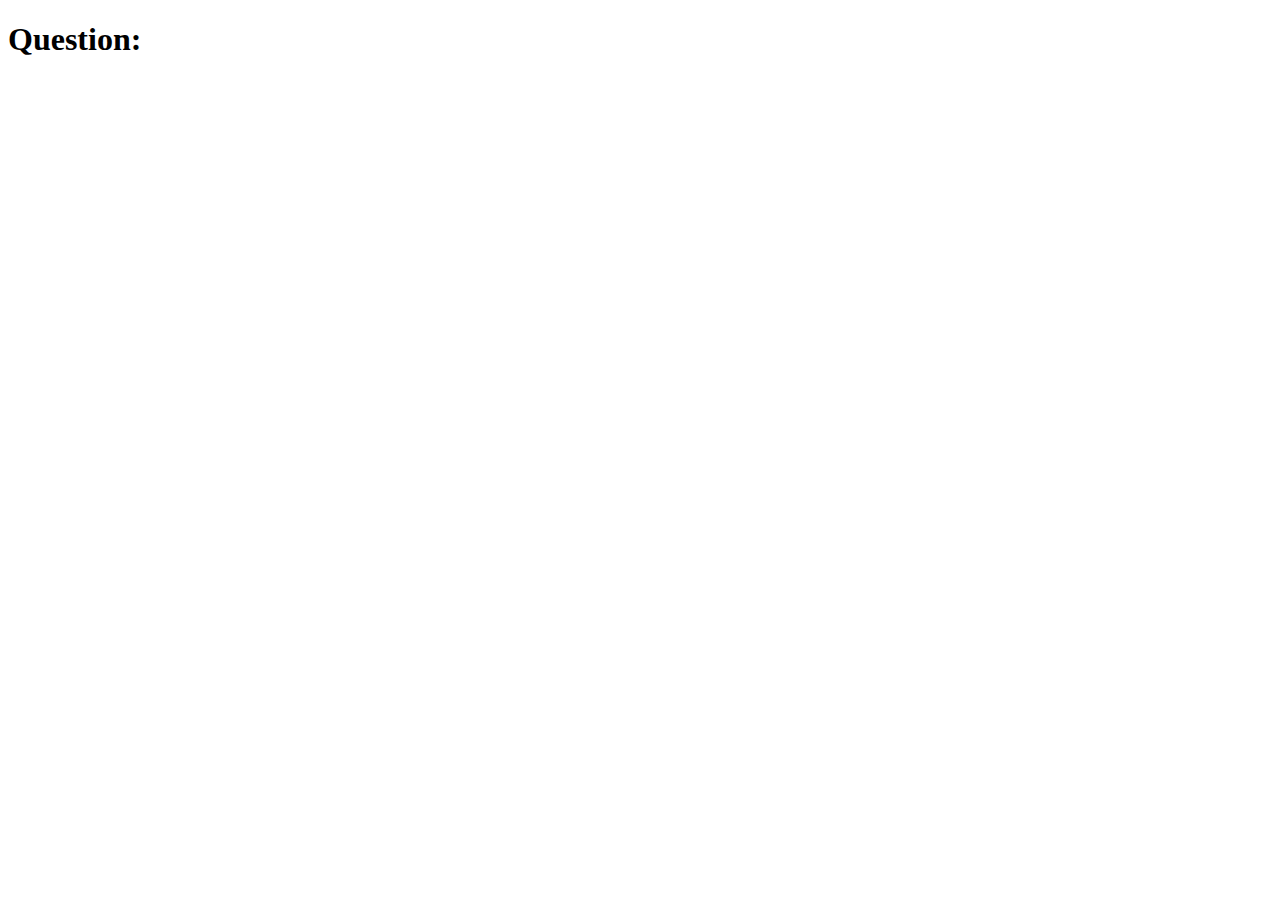
==== index1.html @ 25cac21f "Second JS file created. Question page started." ====
<!DOCTYPE html>
<html lang="en">
<head>
    <meta charset="UTF-8">
    <meta http-equiv="X-UA-Compatible" content="IE=edge">
    <meta name="viewport" content="width=device-width, initial-scale=1.0">
    <title>Quiz</title>
    <!-- Link to new style sheet -->
    <link rel="stylesheet" href="./assets/css-folder/style1.css" />
</head>
<body>
    <h1>
        Question:
    </h1>
    <h2 class="questionList"></h2>
    <script src="./assets/js-folder/script2.js"></script>
</body>
</html>
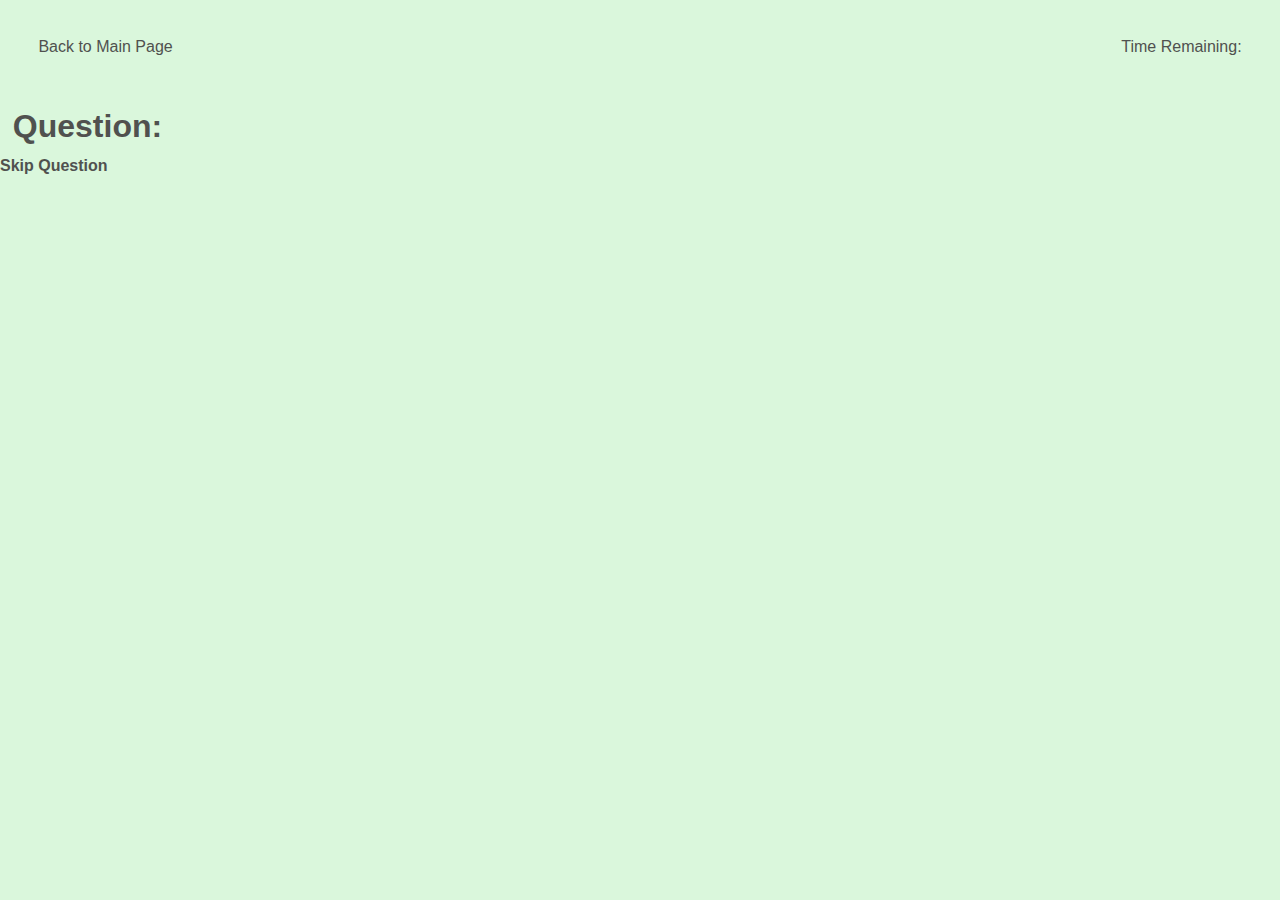
==== commit f6e15aad: "Questions created." ====
--- a/index1.html
+++ b/index1.html
@@ -9,10 +9,23 @@
     <link rel="stylesheet" href="./assets/css-folder/style1.css" />
 </head>
 <body>
-    <h1>
+    <nav>
+        <ul>
+            <li> Back to Main Page </li>
+            <li class="time" > Time Remaining: </li>
+        </ul>
+    </nav>
+    <main>
+            <h1>
         Question:
     </h1>
     <h2 class="questionList"></h2>
+    </main>
+
+    <footer>
+        <h3> Skip Question </h3>
+    </footer>
+
     <script src="./assets/js-folder/script2.js"></script>
 </body>
 </html>--- a/assets/css-folder/style1.css
+++ b/assets/css-folder/style1.css
@@ -0,0 +1,21 @@
+*{
+    background-color: #DAF7DC ;
+    box-sizing: border-box;
+    margin: 0;
+    padding: 0;
+    font-size: 16px;
+    color: #50514F;
+    font-family: 'Lucida Sans', 'Lucida Sans Regular', 'Lucida Grande', 'Lucida Sans Unicode', Geneva, Verdana, sans-serif;
+}
+
+h1 {
+    font-size: 200%;
+    padding: 1%;
+}
+
+ul{
+    display: flex;
+    justify-content: space-between;
+    list-style: none;
+    padding: 3%;
+}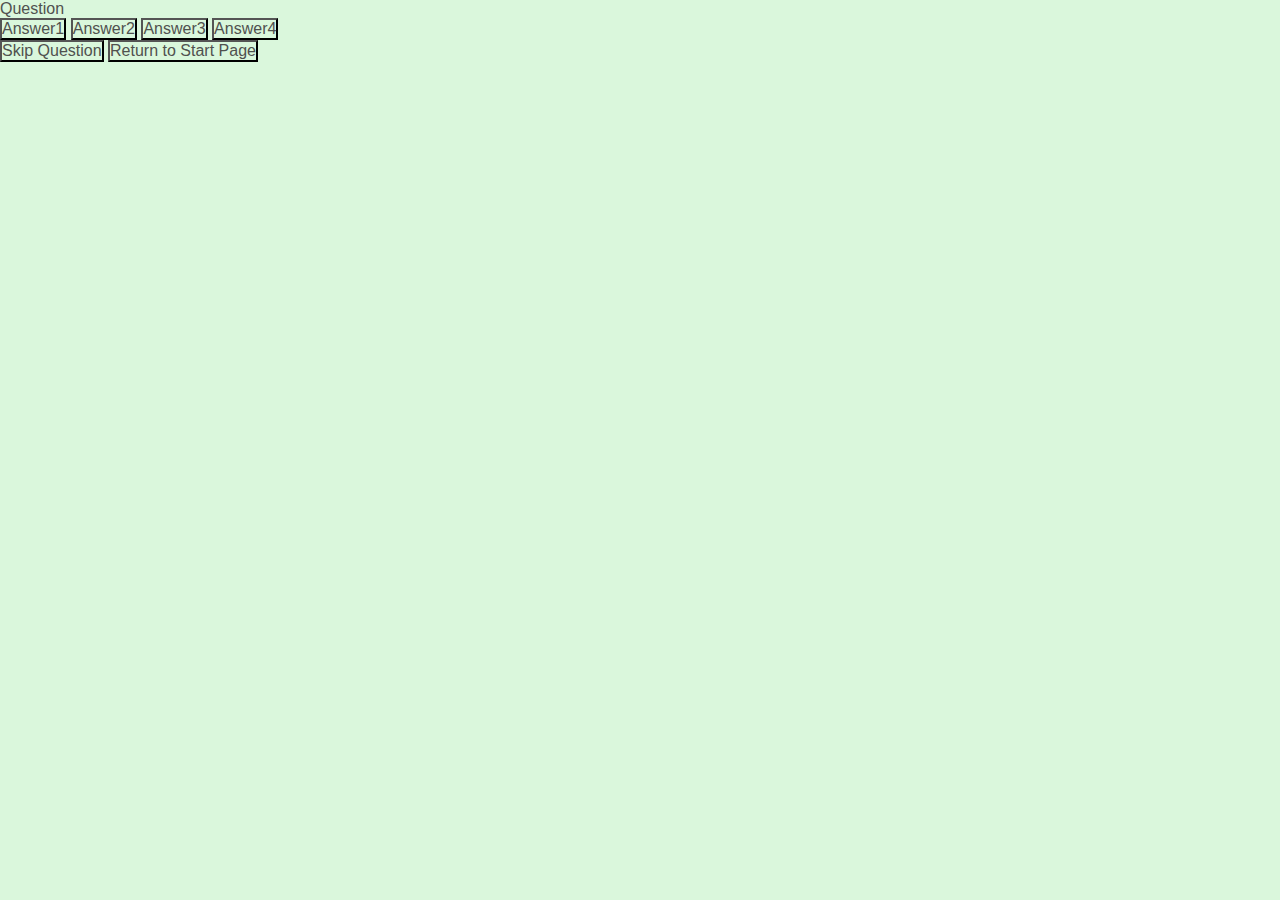
==== commit cea97181: "HTML for quiz page rewritten." ====
--- a/index1.html
+++ b/index1.html
@@ -6,26 +6,32 @@
     <meta name="viewport" content="width=device-width, initial-scale=1.0">
     <title>Quiz</title>
     <!-- Link to new style sheet -->
-    <link rel="stylesheet" href="./assets/css-folder/style1.css" />
+    <link rel="stylesheet" href="./assets/css-folder/style2.css" />
 </head>
+
+<!-- https://www.youtube.com/watch?v=riDzcEQbX6k -->
+<!-- Used the above youtube video for help with writing the html -->
 <body>
-    <nav>
-        <ul>
-            <li> Back to Main Page </li>
-            <li class="time" > Time Remaining: </li>
-        </ul>
-    </nav>
-    <main>
-            <h1>
-        Question:
-    </h1>
-    <h2 class="questionList"></h2>
-    </main>
+    <!-- creating a container to hold the buttons -->
+    <div class="container"></div>
+    <!-- naming the generic container that will hold the questions-->
+    <div id="question-container" class="hide"></div>
+    <!-- Creating a 'Question' title to see what we are working with -->
+        <div id="question">Question</div>
+        <!-- Creating buttons for the answer that will be held -->
+        <div id="answer-buttons" class="btn-answer"></div>
+            <button class="btn">Answer1</button>
+            <button class="btn">Answer2</button>
+            <button class="btn">Answer3</button>
+            <button class="btn">Answer4</button>
+        <!-- Creating a section that will house our controls  -->
+    <div class="controls"></div>
+        <!-- Button for skipping questions. Note that I will need to program this to immediatly act as a loss of turn -->
+        <button id="skip-btn" class="skipBtn btn">Skip Question</button>
+        <!-- Creating a button that will take you back to the start page -->
+        <button onclick=" location.href='./main.html' ">Return to Start Page</button>
 
-    <footer>
-        <h3> Skip Question </h3>
-    </footer>
-
-    <script src="./assets/js-folder/script2.js"></script>
 </body>
+<!-- Link to style sheet -->
+<script src="./assets/js-folder/script2.js"></script>
 </html>--- a/assets/css-folder/style2.css
+++ b/assets/css-folder/style2.css
@@ -0,0 +1,21 @@
+*{
+    background-color: #DAF7DC ;
+    box-sizing: border-box;
+    margin: 0;
+    padding: 0;
+    font-size: 16px;
+    color: #50514F;
+    font-family: 'Lucida Sans', 'Lucida Sans Regular', 'Lucida Grande', 'Lucida Sans Unicode', Geneva, Verdana, sans-serif;
+}
+
+h1 {
+    font-size: 200%;
+    padding: 1%;
+}
+
+ul{
+    display: flex;
+    justify-content: space-between;
+    list-style: none;
+    padding: 3%;
+}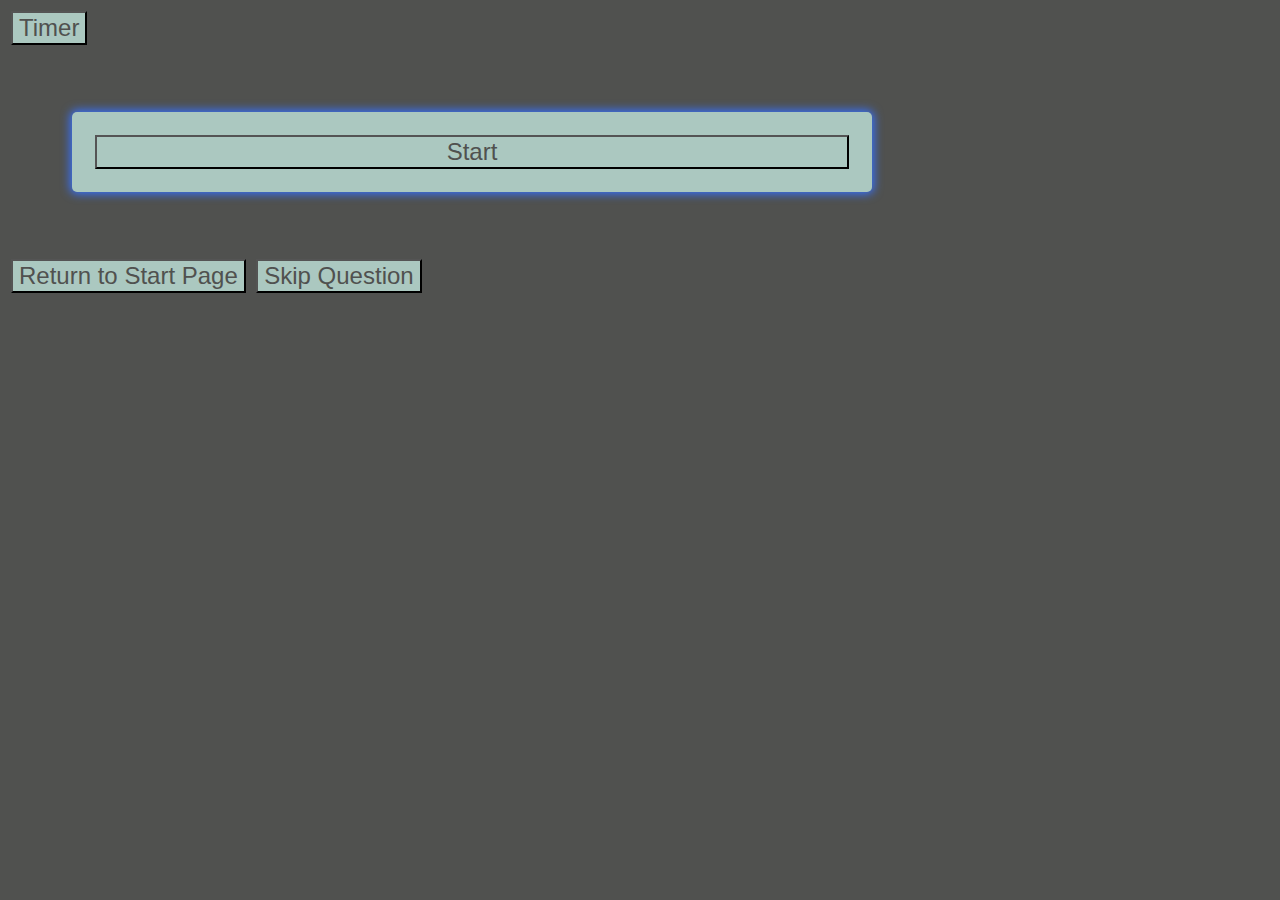
==== commit 26d3d563: "JavaScript2 restarted." ====
--- a/index1.html
+++ b/index1.html
@@ -12,24 +12,33 @@
 <!-- https://www.youtube.com/watch?v=riDzcEQbX6k -->
 <!-- Used the above youtube video for help with writing the html -->
 <body>
+    <button id="timer-btn" class="timerBtn btn">Timer</button>
     <!-- creating a container to hold the buttons -->
-    <div class="container"></div>
+    <main class="container">
     <!-- naming the generic container that will hold the questions-->
-    <div id="question-container" class="hide"></div>
-    <!-- Creating a 'Question' title to see what we are working with -->
-        <div id="question">Question</div>
-        <!-- Creating buttons for the answer that will be held -->
-        <div id="answer-buttons" class="btn-answer"></div>
-            <button class="btn">Answer1</button>
-            <button class="btn">Answer2</button>
-            <button class="btn">Answer3</button>
-            <button class="btn">Answer4</button>
+        <div id="question-container" class="hide">
+    <!-- creating a main section for styling ease -->
+
+        <!-- Creating a 'Question' title to see what we are working with -->
+            <div id="question">Question</div>
+            <!-- Creating buttons for the answer that will be held -->
+            <div id="answer-buttons" class="btn-answer">
+                <button class="btn">Answer1</button>
+                <button class="btn">Answer2</button>
+                <button class="btn">Answer3</button>
+                <button class="btn">Answer4</button>
+            </div>
+        </div>
+        <button id="start-btn" class="startbtn btn">Start</button>
+    </main>
         <!-- Creating a section that will house our controls  -->
-    <div class="controls"></div>
+    <footer class="controls">
+        <!-- Creating a button that will take you back to the start page -->
+        <button id="return-btn"class="returnBtn btn"onclick=" location.href='./main.html' ">Return to Start Page</button> 
         <!-- Button for skipping questions. Note that I will need to program this to immediatly act as a loss of turn -->
         <button id="skip-btn" class="skipBtn btn">Skip Question</button>
-        <!-- Creating a button that will take you back to the start page -->
-        <button onclick=" location.href='./main.html' ">Return to Start Page</button>
+
+    </footer>
 
 </body>
 <!-- Link to style sheet -->
--- a/assets/css-folder/style2.css
+++ b/assets/css-folder/style2.css
@@ -1,21 +1,57 @@
-*{
-    background-color: #DAF7DC ;
+*, *::before, *::after{
+    background-color: #50514F ;
     box-sizing: border-box;
-    margin: 0;
-    padding: 0;
     font-size: 16px;
-    color: #50514F;
+    color: #3772FF;
     font-family: 'Lucida Sans', 'Lucida Sans Regular', 'Lucida Grande', 'Lucida Sans Unicode', Geneva, Verdana, sans-serif;
 }
 
-h1 {
-    font-size: 200%;
-    padding: 1%;
+body {
+    width: 100%;
+    height: 100%;
+
 }
 
-ul{
-    display: flex;
-    justify-content: space-between;
-    list-style: none;
-    padding: 3%;
+.container {
+    display: grid;
+    width: 800px;
+    max-width: 80%;
+    background-color: #ABC8C0;
+    border-radius: 5px;
+    padding: 20px;
+    box-shadow: 0 0 10px 2px;
+    margin: 5%;
+    gap: 10px;
+}
+
+div {
+    background-color: #abc8c0;
+    color: #50514F;
+}
+
+.btn-answer{
+    display: grid;
+}
+
+.btn {
+    background-color: #abc8c0;
+    color: #50514F;
+    margin: 3px;
+}
+
+.btn:hover{
+    border-color: #3772FF ;
+    cursor: pointer;
+}
+
+.timerBtn, .returnBtn, .startBtn, .skipBtn{
+    font-size: 1.5rem;
+}
+
+#start-btn{
+    font-size: 1.5rem;
+}
+
+.hide {
+    display: none;
 }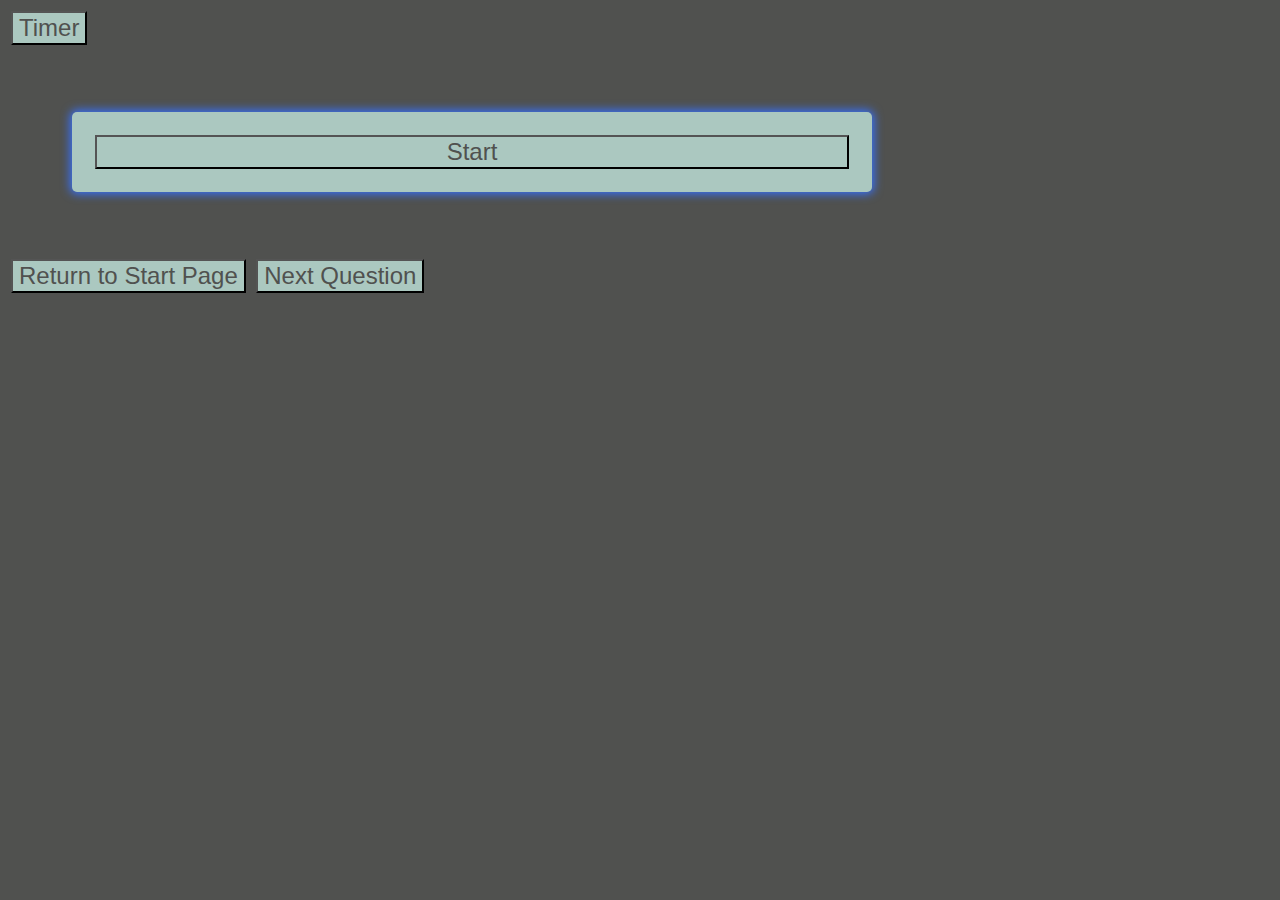
==== commit 53d2c790: "Quiz working." ====
--- a/index1.html
+++ b/index1.html
@@ -17,8 +17,6 @@
     <main class="container">
     <!-- naming the generic container that will hold the questions-->
         <div id="question-container" class="hide">
-    <!-- creating a main section for styling ease -->
-
         <!-- Creating a 'Question' title to see what we are working with -->
             <div id="question">Question</div>
             <!-- Creating buttons for the answer that will be held -->
@@ -35,8 +33,10 @@
     <footer class="controls">
         <!-- Creating a button that will take you back to the start page -->
         <button id="return-btn"class="returnBtn btn"onclick=" location.href='./main.html' ">Return to Start Page</button> 
-        <!-- Button for skipping questions. Note that I will need to program this to immediatly act as a loss of turn -->
-        <button id="skip-btn" class="skipBtn btn">Skip Question</button>
+        <!-- Button for going to the next questions. -->
+        <button id="skip-btn" class="skipBtn btn">Next Question</button>
+        <!-- PLEASE NOTE, I changed this button to Next question instead of skip for ease of use.  -->
+
 
     </footer>
 
